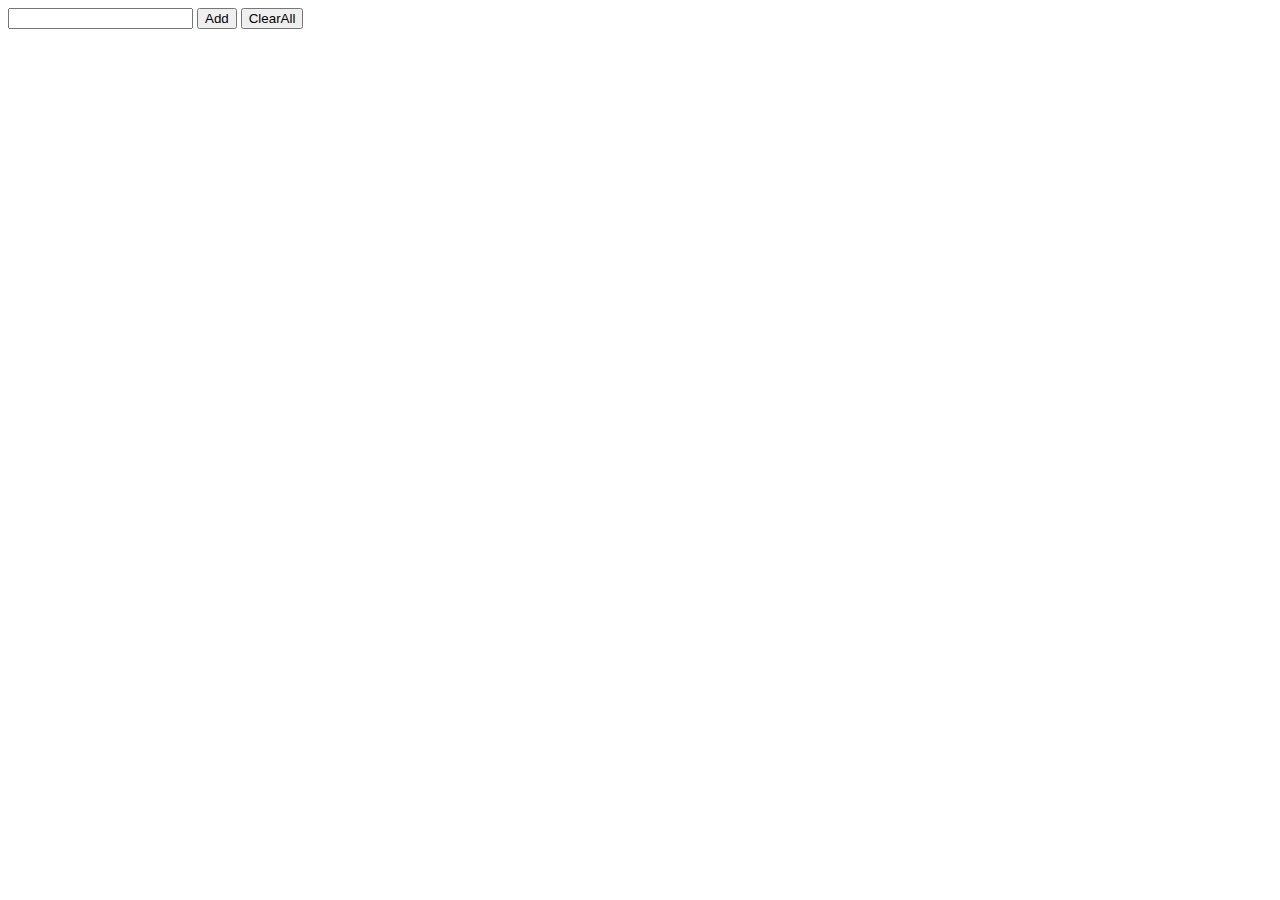
==== index.html @ 3302ee2d "learn how to create todo application" ====
<html lang="en">

<head>
    <meta charset="UTF-8">
    <meta name="viewport" content="width=device-width, initial-scale=1.0">
    <title>Document</title>
</head>

<body>


    <!-- <input type="text" name="hamza baloch" id="yes" >
    <button onclick="add()">click me </button> -->






    <!-- TODO APP -->
     <input type="text" id="inp">
     <button onclick="add()">Add</button>
     <button onclick="ClearAll()">ClearAll</button>
     <ul id="ul">

     </ul>
    <!-- TODO APP -->








    <!-- stop watch---------------------->

    <!-- 
    <div>
        <h1 id="min">0</h1>
        <h1 id="sec">0</h1>
        <h1 id="mSec">0</h1>
    </div>
    <div>
        <button id="disable" onclick="start()">start</button>
        <button onclick="stop()">stop</button>
        <button onclick="Reset()">clear</button>
    </div> -->


    <!-- stop watch---------------------->

    <script src="./app.js"></script>
</body>

</html>
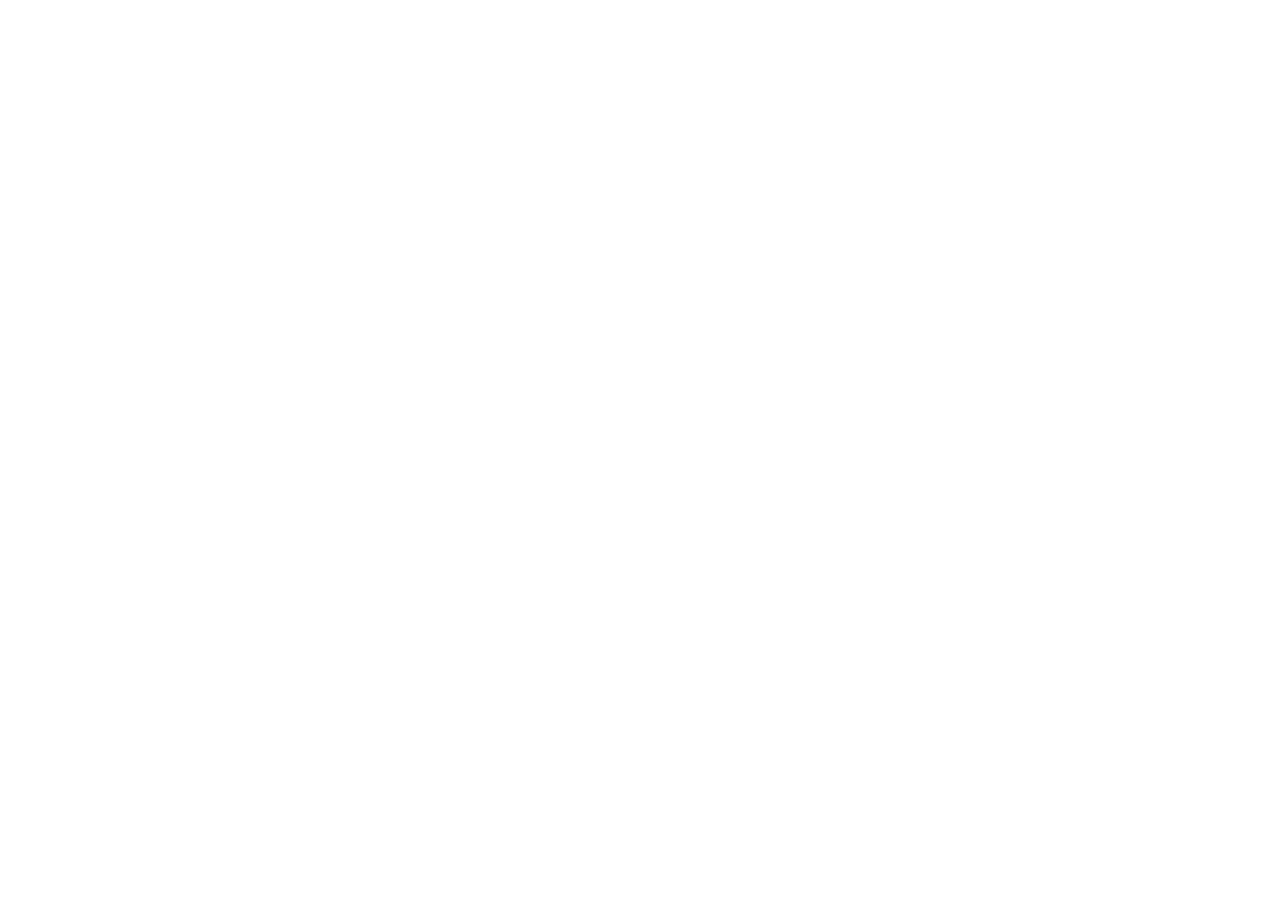
==== commit ab57f6cb: "Update index.html" ====
--- a/index.html
+++ b/index.html
@@ -18,12 +18,12 @@
 
 
     <!-- TODO APP -->
-     <input type="text" id="inp">
+     <!-- <input type="text" id="inp">
      <button onclick="add()">Add</button>
      <button onclick="ClearAll()">ClearAll</button>
      <ul id="ul">
 
-     </ul>
+     </ul> -->
     <!-- TODO APP -->
 
 
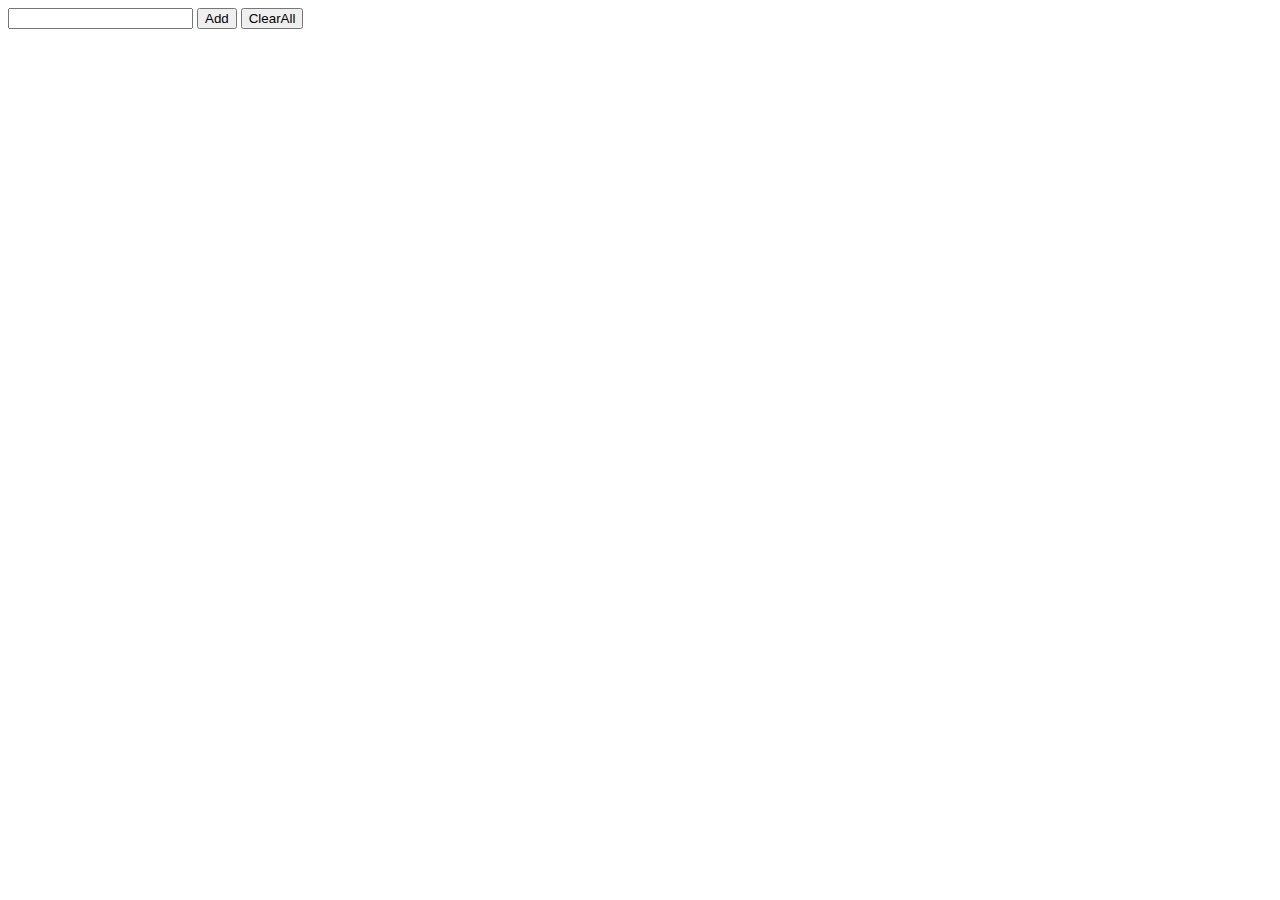
==== commit 850f7f9c: "Update index.html" ====
--- a/index.html
+++ b/index.html
@@ -18,12 +18,12 @@
 
 
     <!-- TODO APP -->
-     <!-- <input type="text" id="inp">
+     <input type="text" id="inp">
      <button onclick="add()">Add</button>
      <button onclick="ClearAll()">ClearAll</button>
      <ul id="ul">
 
-     </ul> -->
+     </ul>
     <!-- TODO APP -->
 
 
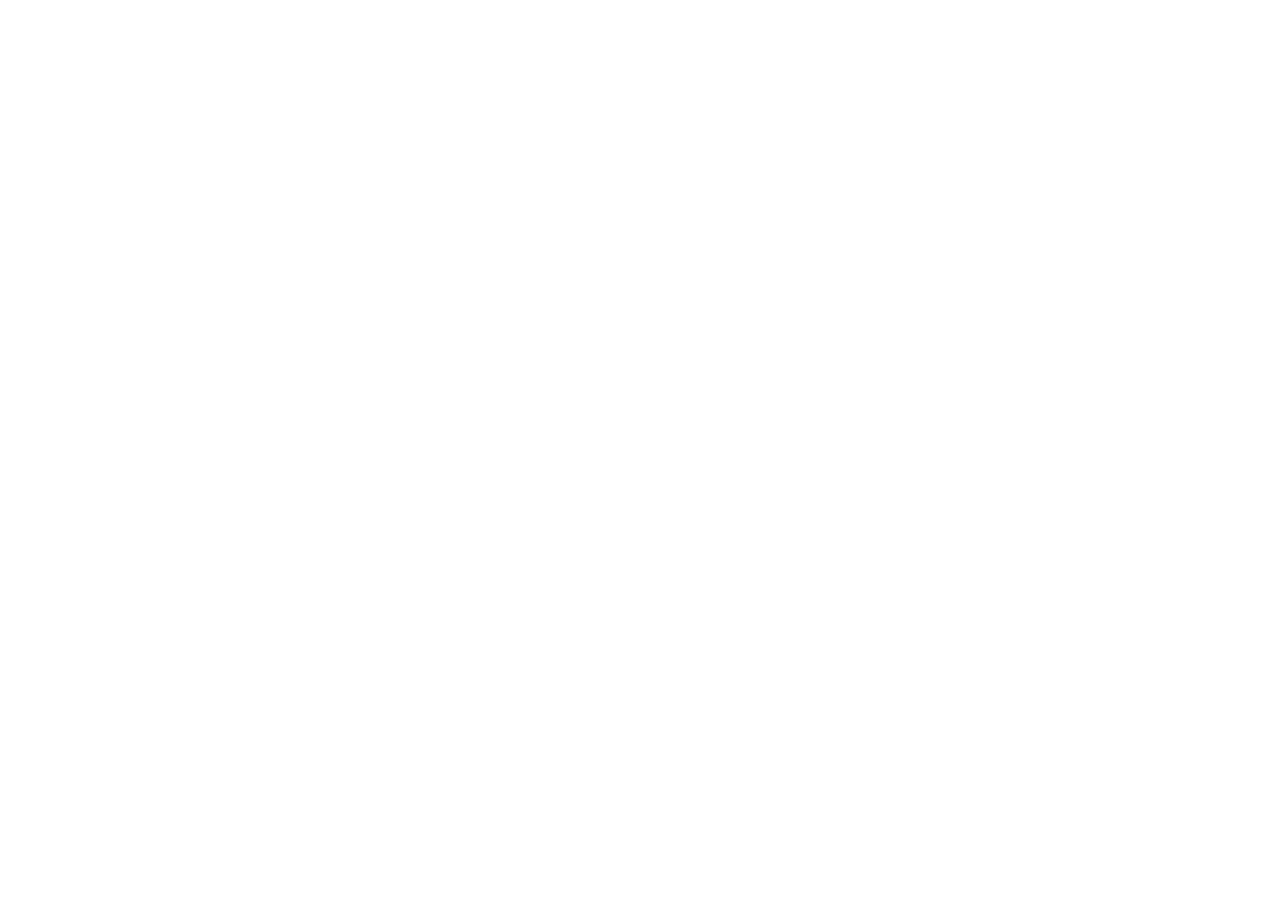
==== commit 60d0cc1a: "Update index.html" ====
--- a/index.html
+++ b/index.html
@@ -18,12 +18,12 @@
 
 
     <!-- TODO APP -->
-     <input type="text" id="inp">
+     <!-- <input type="text" id="inp">
      <button onclick="add()">Add</button>
      <button onclick="ClearAll()">ClearAll</button>
      <ul id="ul">
 
-     </ul>
+     </ul> -->
     <!-- TODO APP -->
 
 
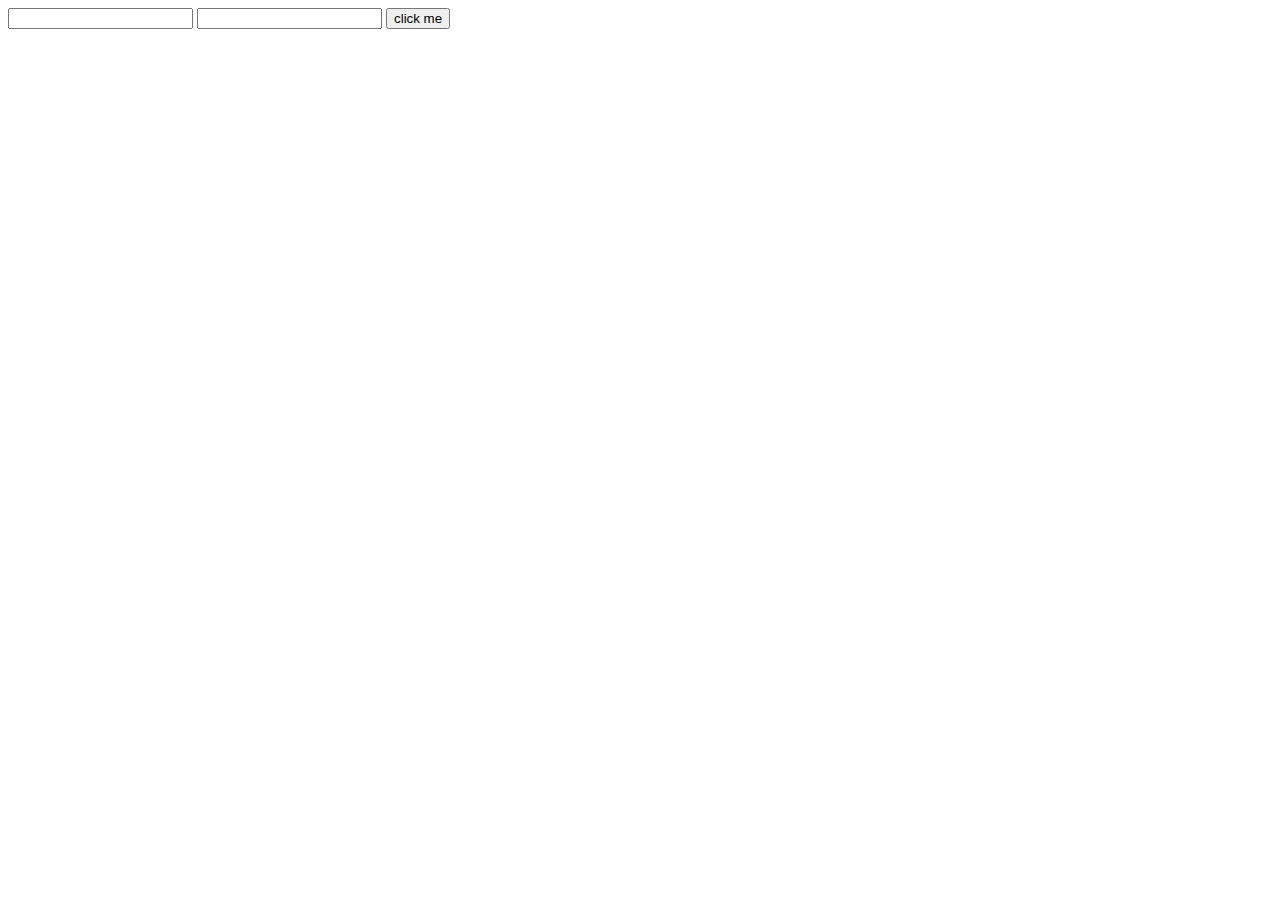
==== commit e197e9fb: "Update index.html" ====
--- a/index.html
+++ b/index.html
@@ -18,7 +18,7 @@
 
 
     <!-- TODO APP -->
-     <!-- <input type="text" id="inp">
+    <!-- <input type="text" id="inp">
      <button onclick="add()">Add</button>
      <button onclick="ClearAll()">ClearAll</button>
      <ul id="ul">
@@ -26,6 +26,8 @@
      </ul> -->
     <!-- TODO APP -->
 
+    <!-- <input type="password" id="passwordInput">
+    <button type="button" onclick="showPassword()">click me</button> -->
 
 
 
@@ -50,6 +52,34 @@
 
     <!-- stop watch---------------------->
 
+
+
+
+
+    <form>
+        <input type="email" id="userEmail" required>
+        <input type="password" id="userPassword" required>
+        <button type="button" onclick="addDetail()">click me</button>
+    </form>
+
+
+
+
+
+
+
+
+
+
+
+
+
+
+
+
+
+
+
     <script src="./app.js"></script>
 </body>
 
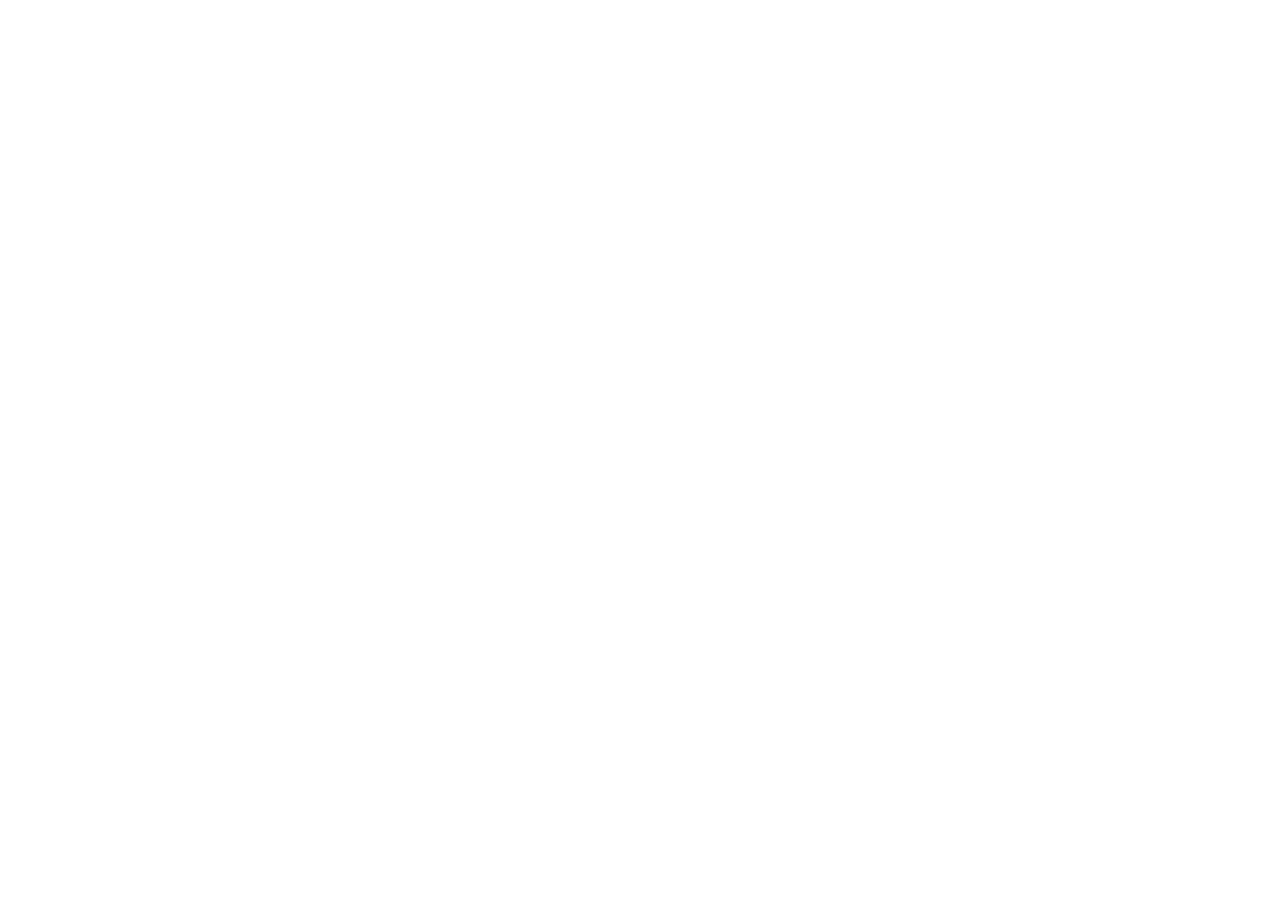
==== commit 80ba0f39: "Update index.html" ====
--- a/index.html
+++ b/index.html
@@ -56,11 +56,6 @@
 
 
 
-    <form>
-        <input type="email" id="userEmail" required>
-        <input type="password" id="userPassword" required>
-        <button type="button" onclick="addDetail()">click me</button>
-    </form>
 
 
 
